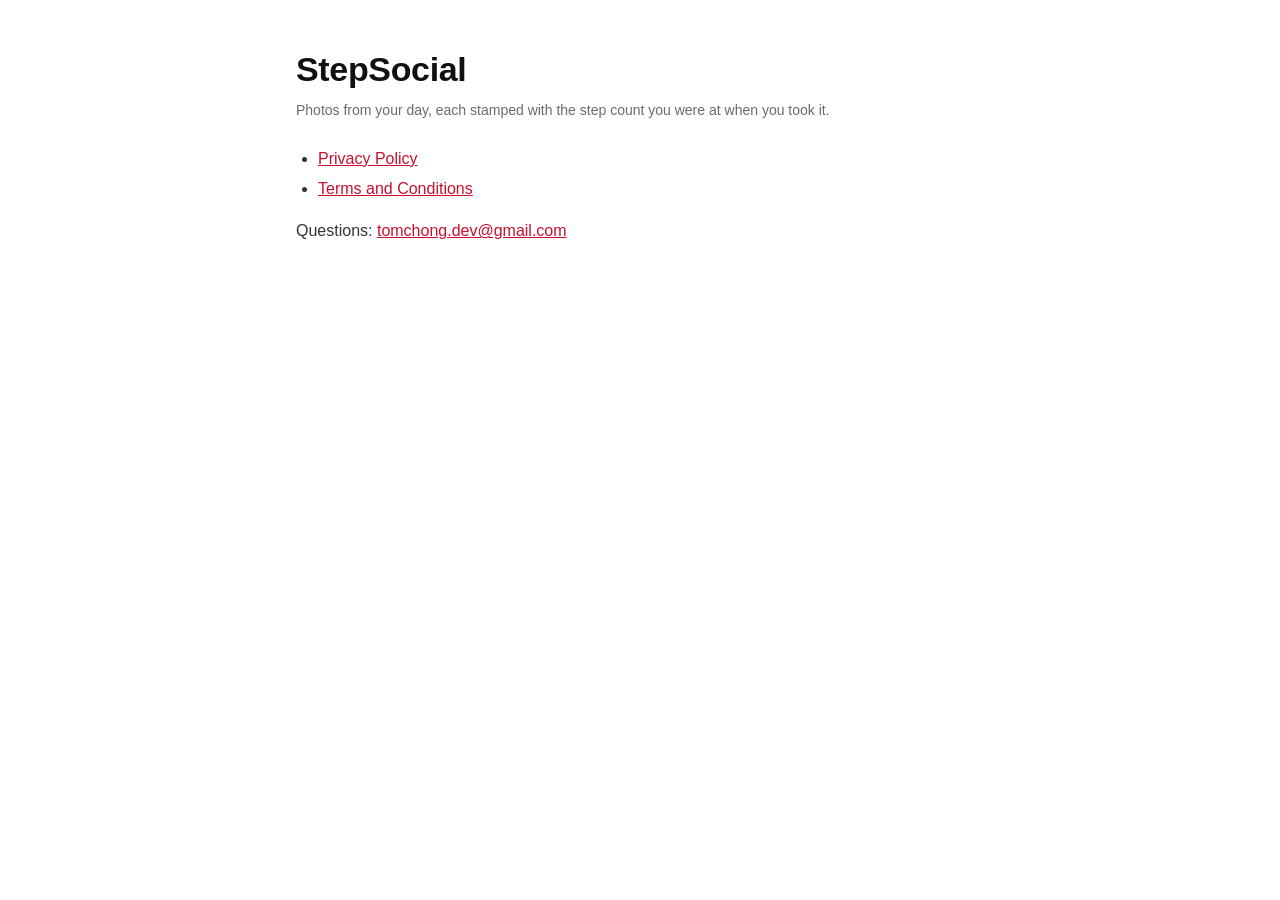
==== index.html @ 817c2cff "Add StepSocial privacy policy and terms Co-Authored-By: Claude Opus 5.5 <noreply@anthropic.com>" ====
<!doctype html>
<html lang="en">
<head>
  <meta charset="utf-8">
  <meta name="viewport" content="width=device-width, initial-scale=1">
  <title>StepSocial Legal</title>
  <link rel="stylesheet" href="style.css">
</head>
<body>
<main>
  <h1>StepSocial</h1>
  <p class="meta">Photos from your day, each stamped with the step count you were at when you took it.</p>
  <ul>
    <li><a href="privacy/">Privacy Policy</a></li>
    <li><a href="terms/">Terms and Conditions</a></li>
  </ul>
  <p>Questions: <a href="mailto:tomchong.dev@gmail.com">tomchong.dev@gmail.com</a></p>
</main>
</body>
</html>
---- style.css ----
:root {
  --paper: #ffffff;
  --ink: #111111;
  --body: #333333;
  --muted: #6b6b6b;
  --rule: #e2e2e2;
  --accent: #c8102e;
}

@media (prefers-color-scheme: dark) {
  :root {
    --paper: #111111;
    --ink: #f4f4f4;
    --body: #d6d6d6;
    --muted: #9a9a9a;
    --rule: #2c2c2c;
    --accent: #ff5a6e;
  }
}

* { box-sizing: border-box; }

body {
  margin: 0;
  background: var(--paper);
  color: var(--body);
  font: 16px/1.65 -apple-system, BlinkMacSystemFont, "Segoe UI", Helvetica, Arial, sans-serif;
}

main {
  max-width: 720px;
  margin: 0 auto;
  padding: 48px 16px 80px;
}

nav { font-size: 14px; margin-bottom: 32px; }
nav a { margin-right: 16px; }

h1, h2, h3 { color: var(--ink); line-height: 1.25; }
h1 { font-size: 34px; margin: 0 0 8px; letter-spacing: -0.01em; }
h2 { font-size: 21px; margin: 40px 0 8px; padding-top: 24px; border-top: 1px solid var(--rule); }
h3 { font-size: 17px; margin: 24px 0 4px; }

.meta { color: var(--muted); font-size: 14px; margin: 0 0 24px; }

a { color: var(--accent); }

ul { padding-left: 22px; }
li { margin: 4px 0; }

.callout {
  border-left: 4px solid var(--accent);
  padding: 4px 0 4px 16px;
  margin: 20px 0;
  color: var(--ink);
}
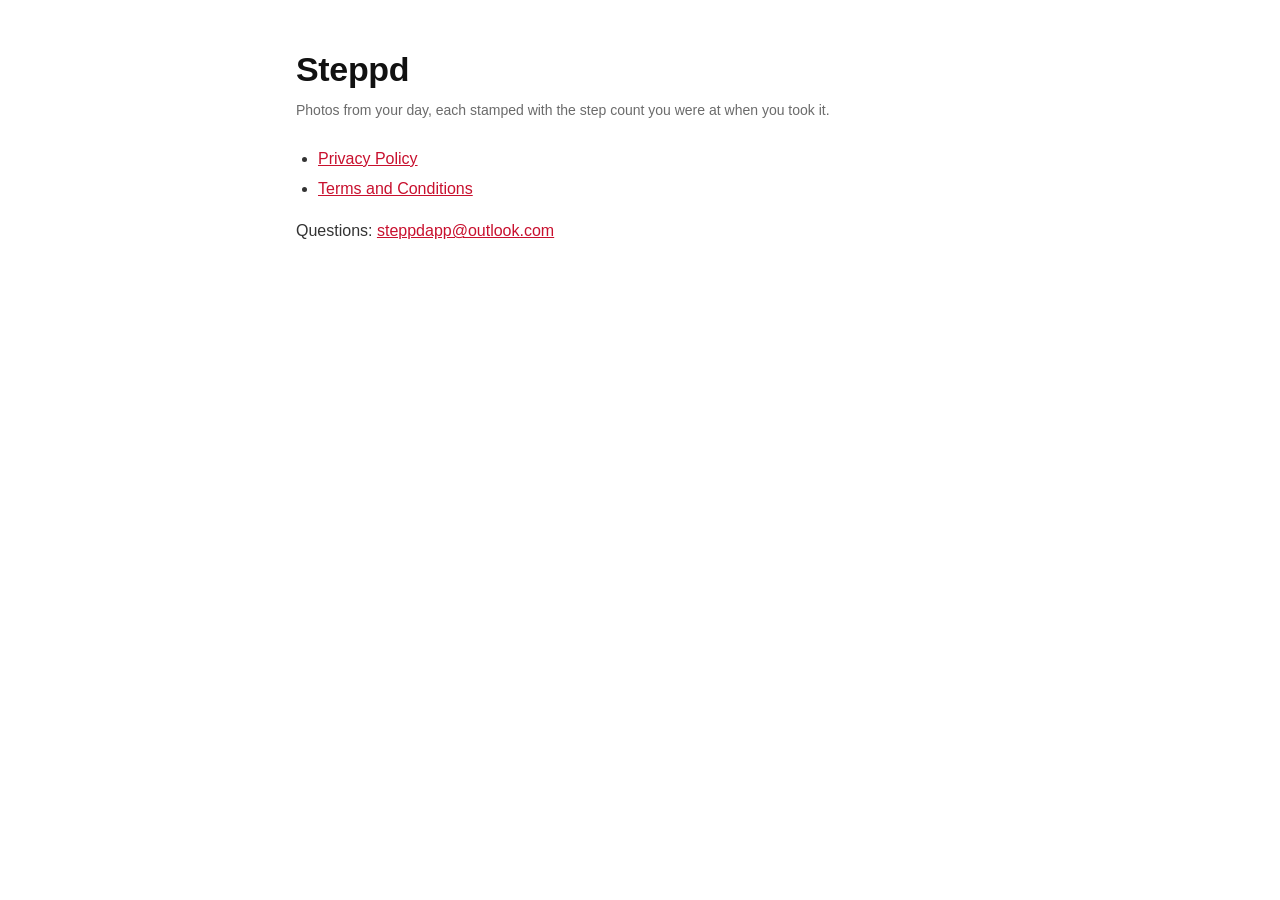
==== commit 17f577c5: "Rename to Steppd, new contact email, in-app account deletion Co-Authored-By: Claude Opus 5.5 <norepl" ====
--- a/index.html
+++ b/index.html
@@ -3,18 +3,18 @@
 <head>
   <meta charset="utf-8">
   <meta name="viewport" content="width=device-width, initial-scale=1">
-  <title>StepSocial Legal</title>
+  <title>Steppd Legal</title>
   <link rel="stylesheet" href="style.css">
 </head>
 <body>
 <main>
-  <h1>StepSocial</h1>
+  <h1>Steppd</h1>
   <p class="meta">Photos from your day, each stamped with the step count you were at when you took it.</p>
   <ul>
     <li><a href="privacy/">Privacy Policy</a></li>
     <li><a href="terms/">Terms and Conditions</a></li>
   </ul>
-  <p>Questions: <a href="mailto:tomchong.dev@gmail.com">tomchong.dev@gmail.com</a></p>
+  <p>Questions: <a href="mailto:steppdapp@outlook.com">steppdapp@outlook.com</a></p>
 </main>
 </body>
 </html>
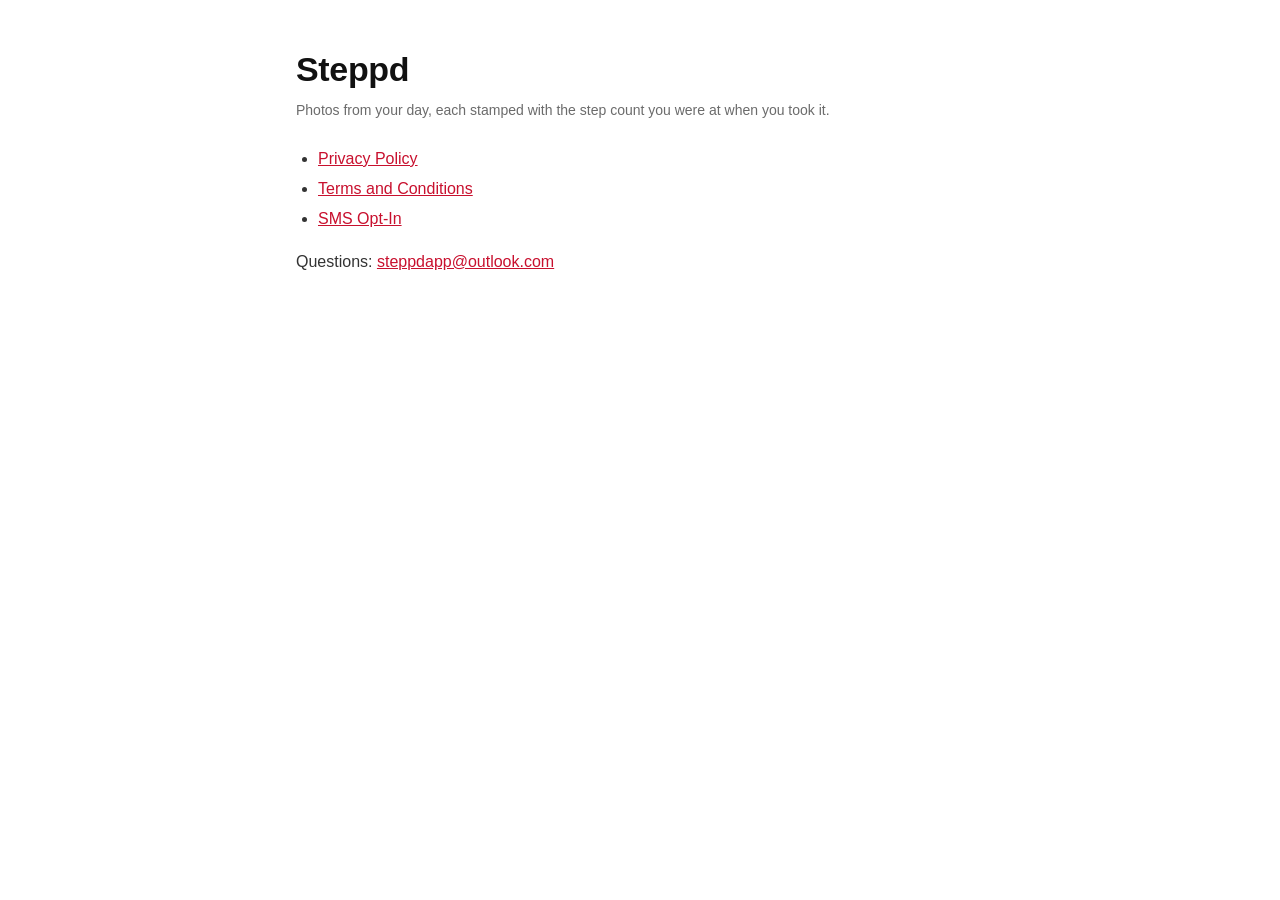
==== commit 827b6f2d: "Add an SMS opt-in page showing the in-app consent screen Co-Authored-By: Claude Opus 5.5 <noreply@an" ====
--- a/index.html
+++ b/index.html
@@ -13,6 +13,7 @@
   <ul>
     <li><a href="privacy/">Privacy Policy</a></li>
     <li><a href="terms/">Terms and Conditions</a></li>
+    <li><a href="sms-opt-in/">SMS Opt-In</a></li>
   </ul>
   <p>Questions: <a href="mailto:steppdapp@outlook.com">steppdapp@outlook.com</a></p>
 </main>
--- a/style.css
+++ b/style.css
@@ -54,3 +54,14 @@
   margin: 20px 0;
   color: var(--ink);
 }
+
+.screen { margin: 24px 0; }
+.screen img {
+  display: block;
+  width: 100%;
+  max-width: 300px;
+  height: auto;
+  border: 1px solid var(--rule);
+  border-radius: 28px;
+}
+.screen figcaption { color: var(--muted); font-size: 14px; margin-top: 8px; }
